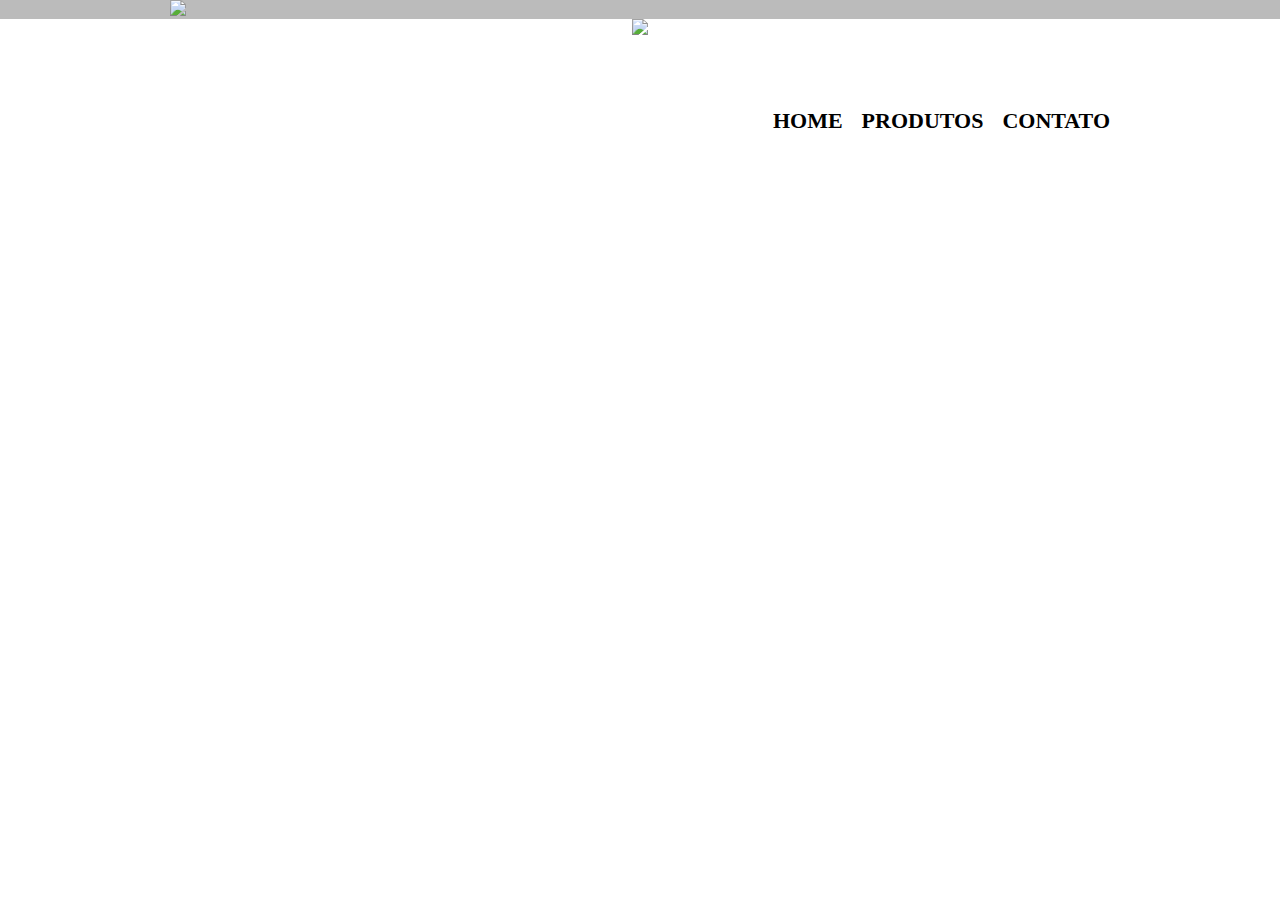
==== contato.html @ 9d64d95f "Add files via upload" ====
<!DOCTYPE html>
<html>
	<head>
		<meta charset="UTF-8">
		<title>Produtos - Barbearia Alura</title>

		<link rel="stylesheet" href="produtos.css">
		<link rel="stylesheet" href="reset.css">
	</head>
	<body>
		<header>
			<div class="caixa">			
				<h1><img src="https://live.staticflickr.com/65535/52124426763_0314d634c0_m.jpg"></h1>


				<nav>
					<ul>
						<li><a href="index.html">Home</a></li>
						<li><a href="produtos.html">Produtos</a></li>
						<li><a href="contato.html">Contato</a></li>
					</ul>
				</nav>	
			</div>
		</header>

		<main>
			
		</main>

		<footer>
			<img src="https://live.staticflickr.com/65535/52197020566_b8f795655a_m.jpg">
			<p class="copyright">&copy; Copyright Barbearia Alura - 2019
		</footer>
	</body>
</html>
---- produtos.css ----
header {
	background: #BBBBBB;
	padding: 20px 0;
}

.caixa {
	position: relative;
	width: 940px;
	margin: 0 auto;
}

nav {
	position: absolute;
	top: 110px;
	right: 0;
}

nav li {
	display: inline;
	margin: 0 0 0 15px;
}

nav a {
	text-transform: uppercase;
	color: #000000;
	font-weight: bold;
	font-size: 22px;
	text-decoration: none;
}

nav a:hover{
	color: #C78C19;
	text-decoration: underline;
}

.produtos{
	width: 940px;
	margin: 0 auto;
	padding: 50px 0;
}

.produtos li{
	display: inline-block;
	text-align: center;
	width: 30%;
	vertical-align: top;
	margin: 0 1.5%;
	padding: 30px 20px;
	box-sizing: border-box;
	border: 2px solid #000000;
	border-radius: 10px;
}

.produtos li:hover {
	border-color: #C78C19;
}

.produtos li:active {
	border-color: #088C19;
}

.produtos li:hover h2 {
	font-size: 34px;
}


.produtos h2 {
	font-style: 30px;
	font-weight: bold;
}
.produto-descricao {
	font-size: 18px;
}

.produto-preco {
	font-size: 22px;
	font-weight: bold;
	margin-top: 10px;
}

footer {
	text-align: center;
	background: url("https://live.staticflickr.com/65535/52124393431_aa20678b42_w.jpg");
	padding: 40px 0;
}

.copyright {
	color: #FFFFFF;
	font-size: 13px;
	margin: 20px 0 0;
}
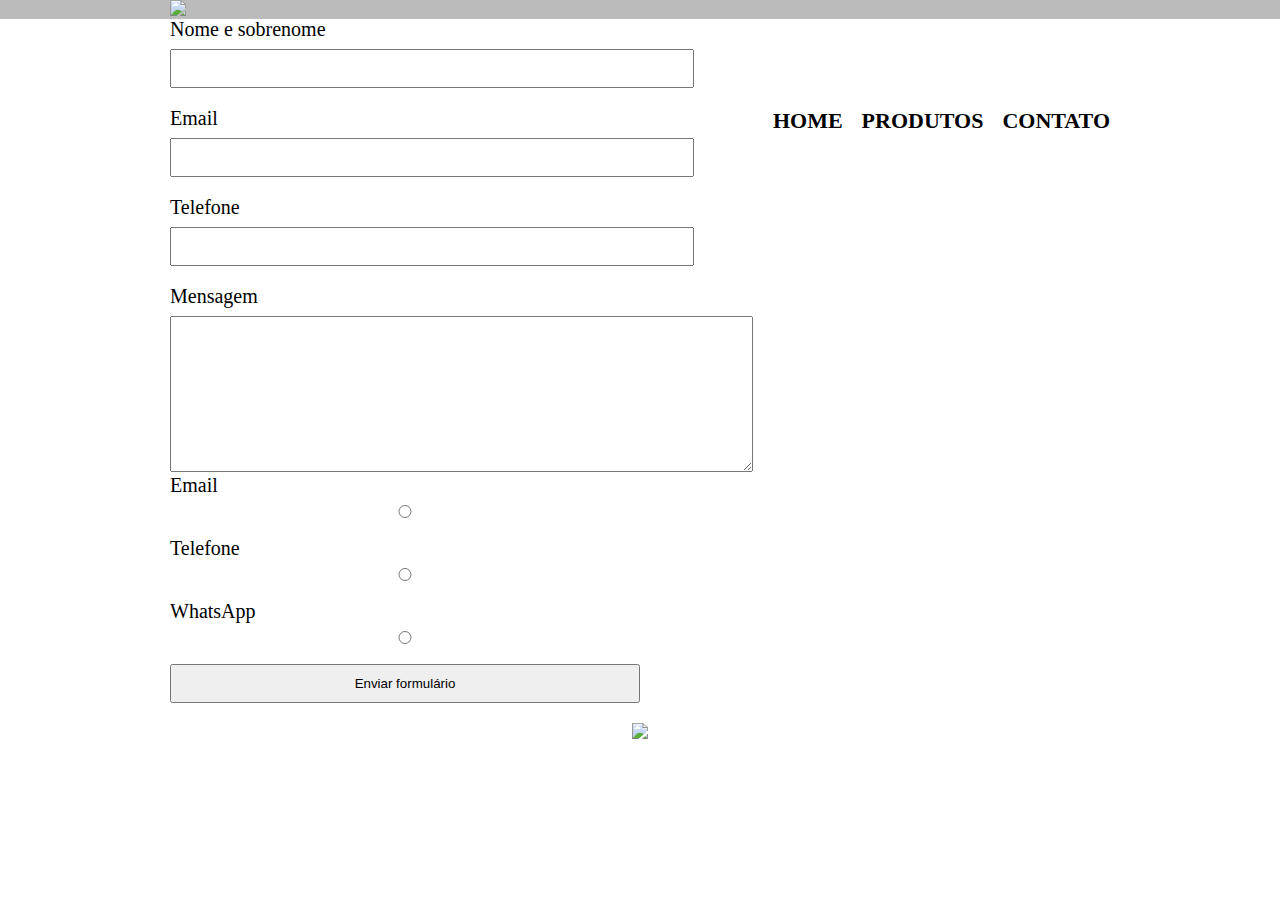
==== commit c6651870: "Add files via upload" ====
--- a/contato.html
+++ b/contato.html
@@ -2,9 +2,9 @@
 <html>
 	<head>
 		<meta charset="UTF-8">
-		<title>Produtos - Barbearia Alura</title>
+		<title>Contato - Barbearia Alura</title>
 
-		<link rel="stylesheet" href="produtos.css">
+		<link rel="stylesheet" href="style.css">
 		<link rel="stylesheet" href="reset.css">
 	</head>
 	<body>
@@ -24,7 +24,30 @@
 		</header>
 
 		<main>
-			
+			<form>
+				<label for="nomesobrenome">Nome e sobrenome</label>
+				<input type="text" id="nomesobrenome">
+
+				<label for="email">Email</label>
+				<input type="text" id="email">
+
+				<label for="telefone">Telefone</label>
+				<input type="text" id="telefone">
+
+				<label for="mensagem">Mensagem</label>
+				<textarea cols="70" rows="10" id="mensagem"></textarea>
+
+				<label for="radio-email">Email</label>
+				<input type="radio" name="contato" value="email" id="radio-email">
+
+				<label for="radio-telefone">Telefone</label>
+				<input type="radio" name="contato" value="telefone" id="radio-telefone">
+
+				<label for="radio-whatsapp">WhatsApp</label>
+				<input type="radio" name="contato" value="whatsapp" id="radio-whatsapp"> 
+
+				<input type="submit" value="Enviar formulário">
+			</form>
 		</main>
 
 		<footer>
--- a/style.css
+++ b/style.css
@@ -0,0 +1,113 @@
+header {
+	background: #BBBBBB;
+	padding: 20px 0;
+}
+
+.caixa {
+	position: relative;
+	width: 940px;
+	margin: 0 auto;
+}
+
+nav {
+	position: absolute;
+	top: 110px;
+	right: 0;
+}
+
+nav li {
+	display: inline;
+	margin: 0 0 0 15px;
+}
+
+nav a {
+	text-transform: uppercase;
+	color: #000000;
+	font-weight: bold;
+	font-size: 22px;
+	text-decoration: none;
+}
+
+nav a:hover{
+	color: #C78C19;
+	text-decoration: underline;
+}
+
+.produtos{
+	width: 940px;
+	margin: 0 auto;
+	padding: 50px 0;
+}
+
+.produtos li{
+	display: inline-block;
+	text-align: center;
+	width: 30%;
+	vertical-align: top;
+	margin: 0 1.5%;
+	padding: 30px 20px;
+	box-sizing: border-box;
+	border: 2px solid #000000;
+	border-radius: 10px;
+}
+
+.produtos li:hover {
+	border-color: #C78C19;
+}
+
+.produtos li:active {
+	border-color: #088C19;
+}
+
+.produtos li:hover h2 {
+	font-size: 34px;
+}
+
+
+.produtos h2 {
+	font-style: 30px;
+	font-weight: bold;
+}
+.produto-descricao {
+	font-size: 18px;
+}
+
+.produto-preco {
+	font-size: 22px;
+	font-weight: bold;
+	margin-top: 10px;
+}
+
+footer {
+	text-align: center;
+	background: url("https://live.staticflickr.com/65535/52124393431_aa20678b42_w.jpg");
+	padding: 40px 0;
+}
+
+.copyright {
+	color: #FFFFFF;
+	font-size: 13px;
+	margin: 20px 0 0;
+}
+
+main {
+	width: 940px;
+	margin: 0 auto;
+}
+
+form {
+	margin: 40px 0;
+}
+
+form label {
+	display: block;
+	font-size: 20px;
+	margin: 0 0 10px;
+}
+
+form input {
+	display: block;
+	margin: 0 0 20px;
+	padding: 10px 25px;
+	width: 50%;
+}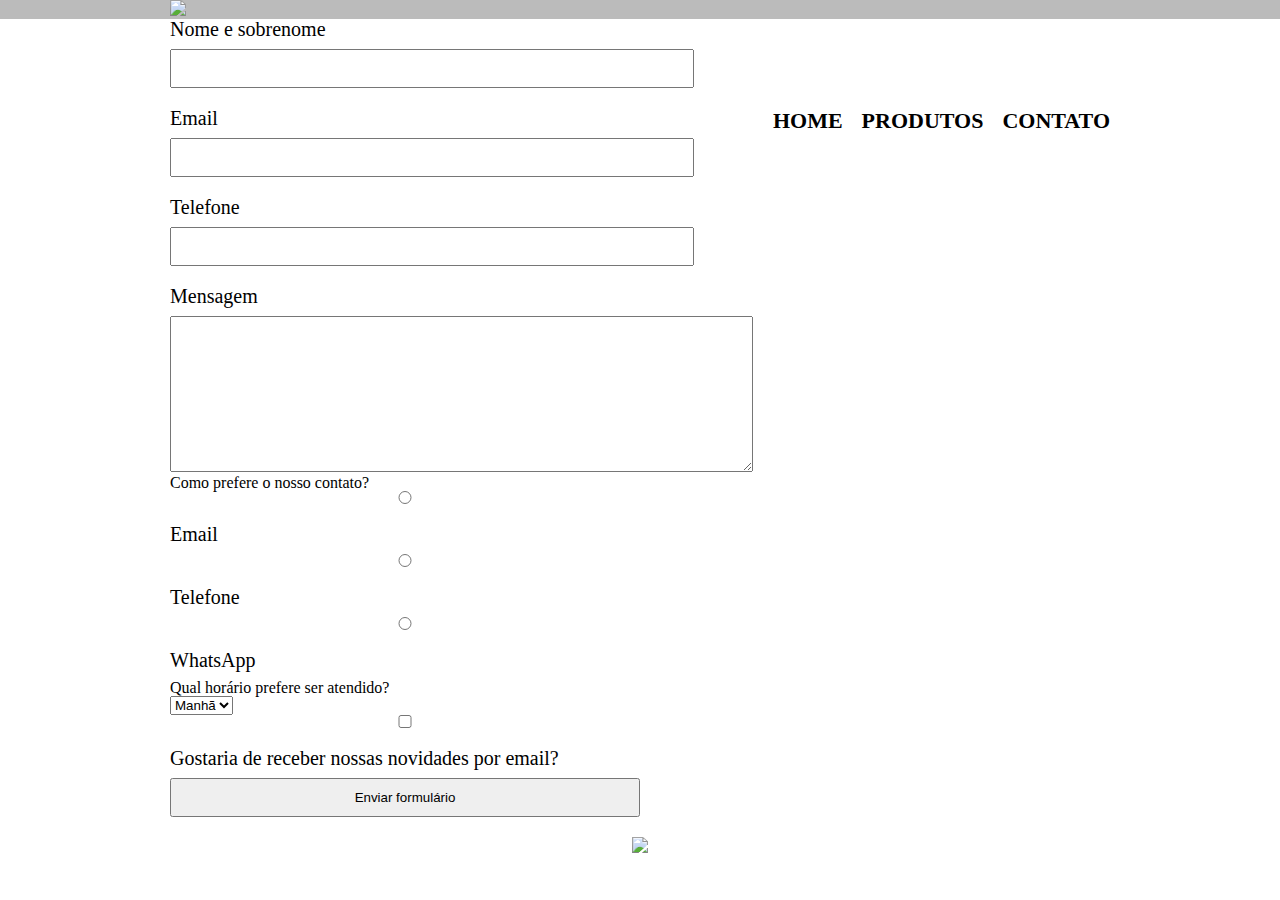
==== commit 59d1d29c: "Add files via upload" ====
--- a/contato.html
+++ b/contato.html
@@ -26,27 +26,42 @@
 		<main>
 			<form>
 				<label for="nomesobrenome">Nome e sobrenome</label>
-				<input type="text" id="nomesobrenome">
+				<input type="text" id="nomesobrenome" class="input-padrao">
 
 				<label for="email">Email</label>
-				<input type="text" id="email">
+				<input type="text" id="email" class="input-padrao">
 
 				<label for="telefone">Telefone</label>
-				<input type="text" id="telefone">
+				<input type="text" id="telefone" class="input-padrao">
 
 				<label for="mensagem">Mensagem</label>
-				<textarea cols="70" rows="10" id="mensagem"></textarea>
+				<textarea cols="70" rows="10" id="mensagem" class="input-padrao"></textarea>
 
-				<label for="radio-email">Email</label>
-				<input type="radio" name="contato" value="email" id="radio-email">
+			<div>
+				<p>Como prefere o nosso contato?</p>
 
-				<label for="radio-telefone">Telefone</label>
-				<input type="radio" name="contato" value="telefone" id="radio-telefone">
+				<label for="radio-email"><input type="radio" name="contato" value="email" id="radio-email">
+				Email</label>
+				
+				<label for="radio-telefone"><input type="radio" name="contato" value="telefone" id="radio-telefone"> Telefone</label>
+				
+				<label for="radio-whatsapp"><input type="radio" name="contato" value="whatsapp" id="radio-whatsapp">  WhatsApp</label>
+			</div>
 
-				<label for="radio-whatsapp">WhatsApp</label>
-				<input type="radio" name="contato" value="whatsapp" id="radio-whatsapp"> 
+			<div>
+				<p>Qual horário prefere ser atendido?</p>
+				<select>
+				<option>Manhã</option>
+				<option>Tarde</option>
+				<option>Noite</option>
+				</select>
+			</div>	
+
+				
+			<label class="checkbox"><input type="checkbox">Gostaria de receber nossas novidades por email?</label>
 
 				<input type="submit" value="Enviar formulário">
+
 			</form>
 		</main>
 
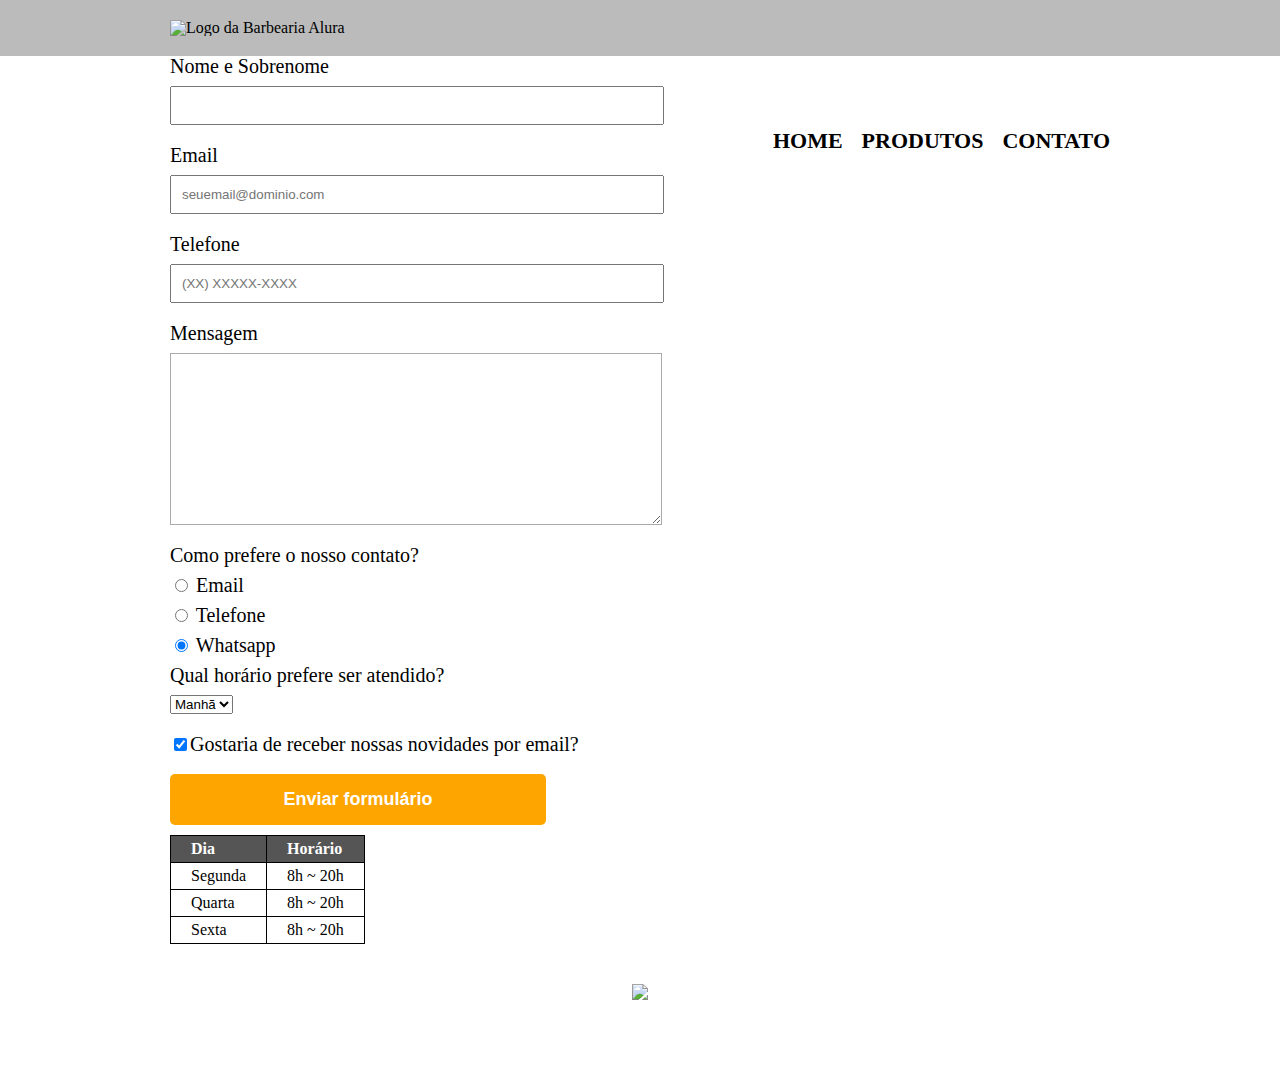
==== commit e25b104b: "Add files via upload" ====
--- a/contato.html
+++ b/contato.html
@@ -1,73 +1,95 @@
 <!DOCTYPE html>
-<html>
-	<head>
-		<meta charset="UTF-8">
-		<title>Contato - Barbearia Alura</title>
+<html> 
+    <head> 
+         <meta charset="UTF-8">
+         <title>Contato - Barbearia Alura</title>
+         
+         <link rel="stylesheet" href="reset.css">
+         <link rel="stylesheet" href="style.css">
+    </head>
+    <body>
+    	<header>
+            <div class="caixa">
+    		<h1><img src="https://live.staticflickr.com/65535/52124426763_0314d634c0_m.jpg" alt="Logo da Barbearia Alura"></h1>
+        	
+                <nav> 
+                    <ul>
+          				<li><a href="index.html">HOME</a></li>
+          				<li><a href="produtos.html">Produtos</a></li>	
+          			    <li><a href="contato.html">Contato</a></li>
+                    </ul>	
+                </nav> 
+            </div>   
+        </header>
+        
+        <main>
+            <form>
+                <label for="nomesobrenome">Nome e Sobrenome</label>
+                <input type="text"id="nomesobrenome" class="input-padrao" required>
 
-		<link rel="stylesheet" href="style.css">
-		<link rel="stylesheet" href="reset.css">
-	</head>
-	<body>
-		<header>
-			<div class="caixa">			
-				<h1><img src="https://live.staticflickr.com/65535/52124426763_0314d634c0_m.jpg"></h1>
+                <label form="email">Email</label>
+                <input type="email" id="email" class="input-padrao" required placeholder="seuemail@dominio.com">
 
+                <label for="telefone">Telefone</label>
+                <input type="tel" id="telefone" class="input-padrao" required placeholder="(XX) XXXXX-XXXX">
 
-				<nav>
-					<ul>
-						<li><a href="index.html">Home</a></li>
-						<li><a href="produtos.html">Produtos</a></li>
-						<li><a href="contato.html">Contato</a></li>
-					</ul>
-				</nav>	
-			</div>
-		</header>
+                <label for="mensagem">Mensagem</label>
+                <textarea cols="70" rows="10" id="mensagem" class="input-padrao" required></textarea>
 
-		<main>
-			<form>
-				<label for="nomesobrenome">Nome e sobrenome</label>
-				<input type="text" id="nomesobrenome" class="input-padrao">
+                <fieldset>
+                    <legend class="teste" id="teste">Como prefere o nosso contato?</legend>
+                    <label for="radio-email"><input type="radio" name="contato" value="email" id="radio-email"> Email</label>
+                    
+                    <label for="radio-telefone"><input type="radio" name="contato" value="telefone" id="radio-telefone">
+ Telefone</label>
+                    <label for="radio-whatsapp"><input type="radio" name="contato" value="whatsapp" id="radio-whatsapp" checked> Whatsapp</label>
+                </fieldset>
 
-				<label for="email">Email</label>
-				<input type="text" id="email" class="input-padrao">
+                <fieldset>
+                     <legend>Qual horário prefere ser atendido?</legend> 
+                    <select>
+                        <option>Manhã</option>
+                        <option>Tarde</option>
+                        <option>Noite</option>
+                    </select>
+                <fieldset>
+           <label class="checkbox"><input type="checkbox" checked>Gostaria de receber nossas novidades por email?</label>
 
-				<label for="telefone">Telefone</label>
-				<input type="text" id="telefone" class="input-padrao">
+             <input type="submit" value="Enviar formulário" class="enviar">
+         </form>
+     
 
-				<label for="mensagem">Mensagem</label>
-				<textarea cols="70" rows="10" id="mensagem" class="input-padrao"></textarea>
+         <table>
+             <thead>
+                <tr>
+                        <td>Dia</td>
+                        <td>Horário</td>
+                </tr>
+           </thead>
+           <tbody>
+                 <tr>
+                        <td>Segunda</td>
+                        <td>8h ~ 20h</td>
+                 </tr>
+                 <tr>
+                     
+                        <td>Quarta</td>
+                        <td>8h ~ 20h</td>
+                 </tr>
+                 <tr>
+                     
+                        <td>Sexta</td>
+                        <td>8h ~ 20h</td>
+                 </tr>
+                 <tr>
+             </tbody>       
+         </table>
+     </main>
 
-			<div>
-				<p>Como prefere o nosso contato?</p>
-
-				<label for="radio-email"><input type="radio" name="contato" value="email" id="radio-email">
-				Email</label>
-				
-				<label for="radio-telefone"><input type="radio" name="contato" value="telefone" id="radio-telefone"> Telefone</label>
-				
-				<label for="radio-whatsapp"><input type="radio" name="contato" value="whatsapp" id="radio-whatsapp">  WhatsApp</label>
-			</div>
-
-			<div>
-				<p>Qual horário prefere ser atendido?</p>
-				<select>
-				<option>Manhã</option>
-				<option>Tarde</option>
-				<option>Noite</option>
-				</select>
-			</div>	
-
-				
-			<label class="checkbox"><input type="checkbox">Gostaria de receber nossas novidades por email?</label>
-
-				<input type="submit" value="Enviar formulário">
-
-			</form>
-		</main>
-
-		<footer>
-			<img src="https://live.staticflickr.com/65535/52197020566_b8f795655a_m.jpg">
-			<p class="copyright">&copy; Copyright Barbearia Alura - 2019
-		</footer>
-	</body>
+        
+    <footer>
+            <img src="https://live.staticflickr.com/65535/52197020566_b8f795655a_m.jpg alt="Logo da Barbearia Alura">
+            <p class="copyright">&copy; Copyright Barbearia Alura - 2019
+        </footer>
+    </body>
 </html>--- a/style.css
+++ b/style.css
@@ -1,113 +1,233 @@
-header {
-	background: #BBBBBB;
-	padding: 20px 0;
-}
-
-.caixa {
-	position: relative;
-	width: 940px;
-	margin: 0 auto;
-}
-
-nav {
-	position: absolute;
-	top: 110px;
-	right: 0;
-}
-
-nav li {
-	display: inline;
-	margin: 0 0 0 15px;
-}
-
-nav a {
-	text-transform: uppercase;
-	color: #000000;
-	font-weight: bold;
-	font-size: 22px;
-	text-decoration: none;
-}
-
-nav a:hover{
-	color: #C78C19;
-	text-decoration: underline;
-}
-
-.produtos{
-	width: 940px;
-	margin: 0 auto;
-	padding: 50px 0;
-}
-
-.produtos li{
-	display: inline-block;
-	text-align: center;
-	width: 30%;
-	vertical-align: top;
-	margin: 0 1.5%;
-	padding: 30px 20px;
-	box-sizing: border-box;
-	border: 2px solid #000000;
-	border-radius: 10px;
-}
-
-.produtos li:hover {
-	border-color: #C78C19;
-}
-
-.produtos li:active {
-	border-color: #088C19;
-}
-
-.produtos li:hover h2 {
-	font-size: 34px;
-}
-
-
-.produtos h2 {
-	font-style: 30px;
-	font-weight: bold;
-}
-.produto-descricao {
-	font-size: 18px;
-}
-
-.produto-preco {
-	font-size: 22px;
-	font-weight: bold;
-	margin-top: 10px;
-}
-
-footer {
-	text-align: center;
-	background: url("https://live.staticflickr.com/65535/52124393431_aa20678b42_w.jpg");
-	padding: 40px 0;
-}
-
-.copyright {
-	color: #FFFFFF;
-	font-size: 13px;
-	margin: 20px 0 0;
-}
-
-main {
-	width: 940px;
-	margin: 0 auto;
-}
-
-form {
-	margin: 40px 0;
-}
-
-form label {
-	display: block;
-	font-size: 20px;
-	margin: 0 0 10px;
-}
-
-form input {
-	display: block;
-	margin: 0 0 20px;
-	padding: 10px 25px;
-	width: 50%;
+header {
+	background: #BBBBBB;
+	padding: 20px 0;
+}
+
+.caixa {
+	position: relative;
+	width: 940px;
+	margin: 0 auto;
+}
+
+nav {
+	position: absolute;
+	top: 110px;
+	right: 0;
+}
+
+nav li {
+	display: inline;
+	margin: 0 0 0 15px;
+}
+
+nav a {
+	text-transform: uppercase;
+	color: #000000;
+	font-weight: bold;
+	font-size: 22px;
+	text-decoration: none;
+}
+
+nav a:hover {
+	color: #C78C19;
+	text-decoration: underline;
+}
+
+.produtos {
+	width: 940px;
+	margin: 0 auto;
+	padding: 50px 0;
+}
+
+.produtos li {
+	display: inline-block;
+	text-align: center;
+	width: 30%;
+	vertical-align: top;
+	margin: 0 1.5%;
+	padding: 30px 20px;
+	box-sizing: border-box;
+	border: 2px solid #000000;
+	border-radius: 10px;
+}
+
+.produtos li:hover {
+	border-color: #C78C19;
+}
+
+.produtos li:active {
+	border-color: #088C19;	
+}
+
+.produtos li:hover h2 {
+	font-size: 34px;
+}
+
+.produtos h2 {
+	font-size: 30px;
+	font-weight: bold;
+}
+
+.produto-descricao {
+	font-size: 18px;
+}
+
+.produto-preco {
+	font-size: 22px;
+	font-weight: bold;
+	margin-top: 10px;
+}
+
+footer {
+	text-align: center;
+	background: url("https://live.staticflickr.com/65535/52124393431_aa20678b42_w.jpg");
+	padding: 40px 0;
+}
+
+main{
+	width: 940px;
+	margin: 0 auto;
+}
+
+form{
+	margim: 40px 0;
+
+}
+
+form label, form legend {
+	display: block;
+	font-size: 20px;
+	margin: 0 0 10px;
+}
+
+.input-padrao {
+	display: block;
+	margin: 0 0 20px;
+	padding: 10px;
+	width: 50%;
+}
+
+.checkbox {
+	margin: 20px 0;
+}
+
+.enviar {
+	width: 40%;
+	padding: 15px 0;
+	background: orange;
+	color: white;
+	font-weight: bold;
+	font-size: 18px;
+	border: none;
+	border-radius: 5px;
+	transition: 1s all;
+	cursor: pointer;
+}
+
+.enviar:hover{
+	background: darkorange;
+	transform: scale(1.2);
+}
+
+table {
+	margin: 20px 0 40px;
+}
+
+thead {
+	background: #555555;
+	color: white;
+	font-weight: bold;
+}
+td, th {
+	border: 1px solid #000000;
+	padding: 8px 15px;
+}
+
+
+.copyright {
+	color: #FFFFFF;
+	font-size: 13px;
+	margin: 20px 0 0;
+}
+
+/* Página de contato */
+.contato {
+	width: 940px;
+	margin: 40px auto;
+}
+
+.contato label, .input-group legend {
+	display: block;
+	margin: 0 0 5px;
+	font-size: 20px;
+}
+
+.campo-padrao, textarea {
+	display: block;
+	margin: 0 0 30px;
+	padding: 10px 20px;
+	width: 50%;
+	border: 1px solid #aaa;
+}
+
+.input-group {
+	margin: 0 0 20px;
+}
+
+.newsletter {
+	margin: 0 0 20px;
+}
+
+.botao {
+	margin: 20px 0 0;
+	width: 30%;
+	padding: 10px 20px;
+	font-size: 24px;
+	display: inline-block;
+	background: orange;
+	color: white;
+	border: none;
+	border-radius: 5px;
+	transition: 1s;
+}
+
+.botao:hover {
+	cursor: pointer;
+	transform: scale(1.2);	
+}
+
+.funcionamento {
+	width: 940px;
+	margin: 0 auto 40px;
+}
+
+table {
+	margin: 10px 0 0;
+}
+
+th  {
+	background: #777777;
+	color: #FFFFFF;
+}
+
+
+td, th {
+	border: 1px solid #000000;
+	padding: 5px 20px;
+}
+
+
+/* css da pagina inicial */
+.banner {
+	width: 100%;
+}
+
+.titulo-principal {
+	text-align: center;
+	font-size: 2em;
+	margin: 0 0 1em;
+}
+
+.principal p {
+	margin: 0 0 1em;
 }